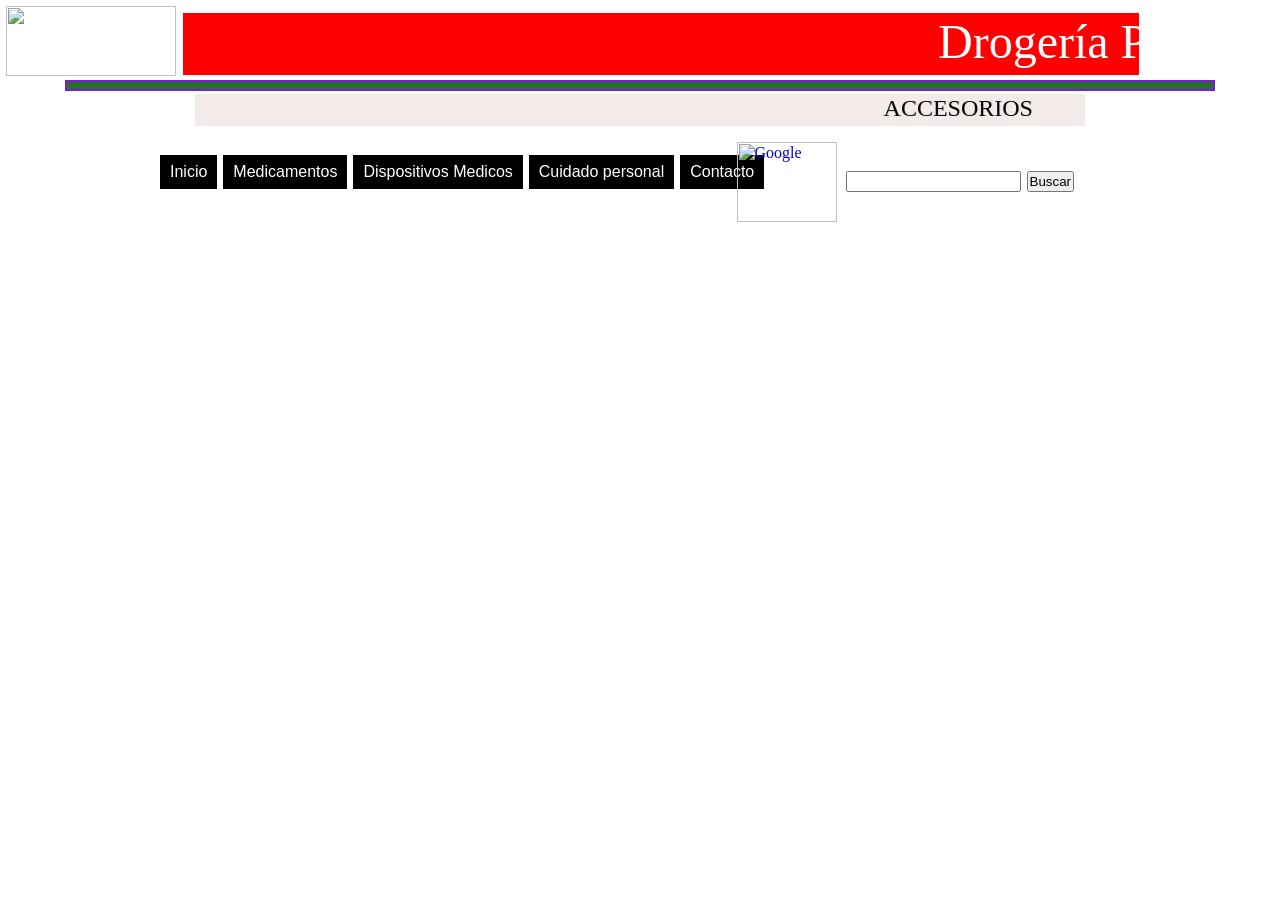
==== Accesorios.html @ c4f78132 "Modificar" ====
<html>
<Title> Accesorios </title>
<head>
<IMG SRC="2.png" height = 70 width= 170 Hspace = 10 Vspace = 1 > <marquee  width = 75% height = "60" behavior=slide aling=top scrollamount = 10 bgcolor = red> 
<font face = "Verdana", size = 20 , color = white>  Droger&iacutea PPs </font>
</marquee>
<hr style="border: 2px solid #791DD5; background-color:#286F2C; height: 5px; width: 90%; margin: 0 auto;"> </hr>
<center> <marquee width = 70% height = "30" SCROLLAMOUNT = 10 bgcolor = "F3EAEA" direction = left> 
<font face = "Verdana", size = 5 , color = black>  ACCESORIOS </font> </center>
</marquee>
</head>

<body>
<Body background = "1.PNG">

<form method=GET action="http://www.google.com/search">
<TABLE  align =left style="position:absolute;top:135px;right:200px;"  ><tr><td>
<A HREF="http://www.google.com/">
<IMG SRC="http://img.deusm.com/informationweek/2015/09/1322015/logo_420_color_2x.png" border="0" ALT="Google" align="absmiddle" height= 80 width = 100></A>
<INPUT TYPE=text name=q size=20 maxlength=255 value="">
<INPUT TYPE=hidden name=hl value=es>
<INPUT type=submit name=btnG VALUE="Buscar">	
</td></tr></TABLE>
</form>
<br>
<style type="text/css">
		*{
			padding: 1px;
			margin: 1px;
		}
	
	#header
		{
			margin:auto;
			width:970px;
			font-family:Aria, Helvetica, sans-serif;
		}
	
	ul, ol 
		{
			list-style:none;
		}
	
	.nav li a
		{
			background-color:#000;
			color:#fff;
			text-decoration:none;
			padding: 8px 10px;
			display:block;
		}
		
	.nav li a:hover
		{
			background-color:#434343;
		}
	
	.nav > li
		{
			float:left;
		}
		
	.nav li ul
		{
			display:none;
			position:absolute;
			min-width:172px;
		}
	
	.nav li:hover > ul
		{
			display:block;
		}
	
	.nav li ul li 
		{
			position:relative;
		}
		
	.nav li ul li ul 
		{
			right:-172px;
			top:-3px;
		}
	
</style>

	<div id = "header">
		<ul class = "nav">
			<li><a href="file:///C:/Users/Aprendiz/Desktop/Pagina/Pagina1.html">Inicio </a></li>
			<li><a href="">Medicamentos </a>
					<ul>
						<li><a href="file:///C:/Users/Aprendiz/Desktop/Pagina/Medicamentos/Analgesicos.html">Analgesicos </a></li>
						<li><a href="file:///C:/Users/Aprendiz/Desktop/Pagina/Medicamentos/Antibioticos.html">Antibioticos </a></li>
						<li><a href="file:///C:/Users/Aprendiz/Desktop/Pagina/Medicamentos/Anticepticos.html">Anticepticos </a></li>
						<li><a href="file:///C:/Users/Aprendiz/Desktop/Pagina/Medicamentos/Laxantes.html">Laxantes </a></li>
						<li><a href="file:///C:/Users/Aprendiz/Desktop/Pagina/Medicamentos/Mucoliticos.html">Mucol&iacuteticos </a></li>
						<li><a href="file:///C:/Users/Aprendiz/Desktop/Pagina/Medicamentos/Antihistaminicos.html">Antihistam&iacutenicos </a></li>
						<li><a href="file:///C:/Users/Aprendiz/Desktop/Pagina/Medicamentos/Broncodilatadores.html">Broncodilatadores </a></li>				
					</ul>
			</li>
			<li><a href="">Dispositivos Medicos </a>
					<ul>
						<li><a href="file:///C:/Users/Aprendiz/Desktop/Pagina/Dispositivos%20medicos/Botiquin.html">Botiquin </a></li>
						<li><a href="file:///C:/Users/Aprendiz/Desktop/Pagina/Dispositivos%20medicos/Accesorios.html">Accesorios </a></li>
						<li><a href="file:///C:/Users/Aprendiz/Desktop/Pagina/Dispositivos%20medicos/Insumos.html">Insumos </a></li>
						<li><a href="file:///C:/Users/Aprendiz/Desktop/Pagina/Dispositivos%20medicos/Equipos.html">Equipos </a></li>
					</ul>
			</li>
			<li><a href="">Cuidado personal </a>
					<ul>
						<li><a href="file:///C:/Users/Aprendiz/Desktop/Pagina/Cuidado%20personal/Aseopersonal.html">Aseo personal </a></li>
						<li><a href="file:///C:/Users/Aprendiz/Desktop/Pagina/Cuidado%20personal/Cuidadooral.html">Cuidado oral </a></li>
						<li><a href="file:///C:/Users/Aprendiz/Desktop/Pagina/Cuidado%20personal/Cuidadocapilar.html">Cuidado capilar </a></li>
						<li><a href="file:///C:/Users/Aprendiz/Desktop/Pagina/Cuidado%20personal/Cuidadodepies.html">Cuidado de pies </a></li>
						<li><a href="file:///C:/Users/Aprendiz/Desktop/Pagina/Cuidado%20personal/Saludsexual.html">Salud sexual </a></li>						
					</ul>
			</li>
				<li><a href="file:///C:/Users/Aprendiz/Desktop/Pagina/Contacto/Contacto.html">Contacto </a></li>
		</ul>
	</div>
</body>

</html>
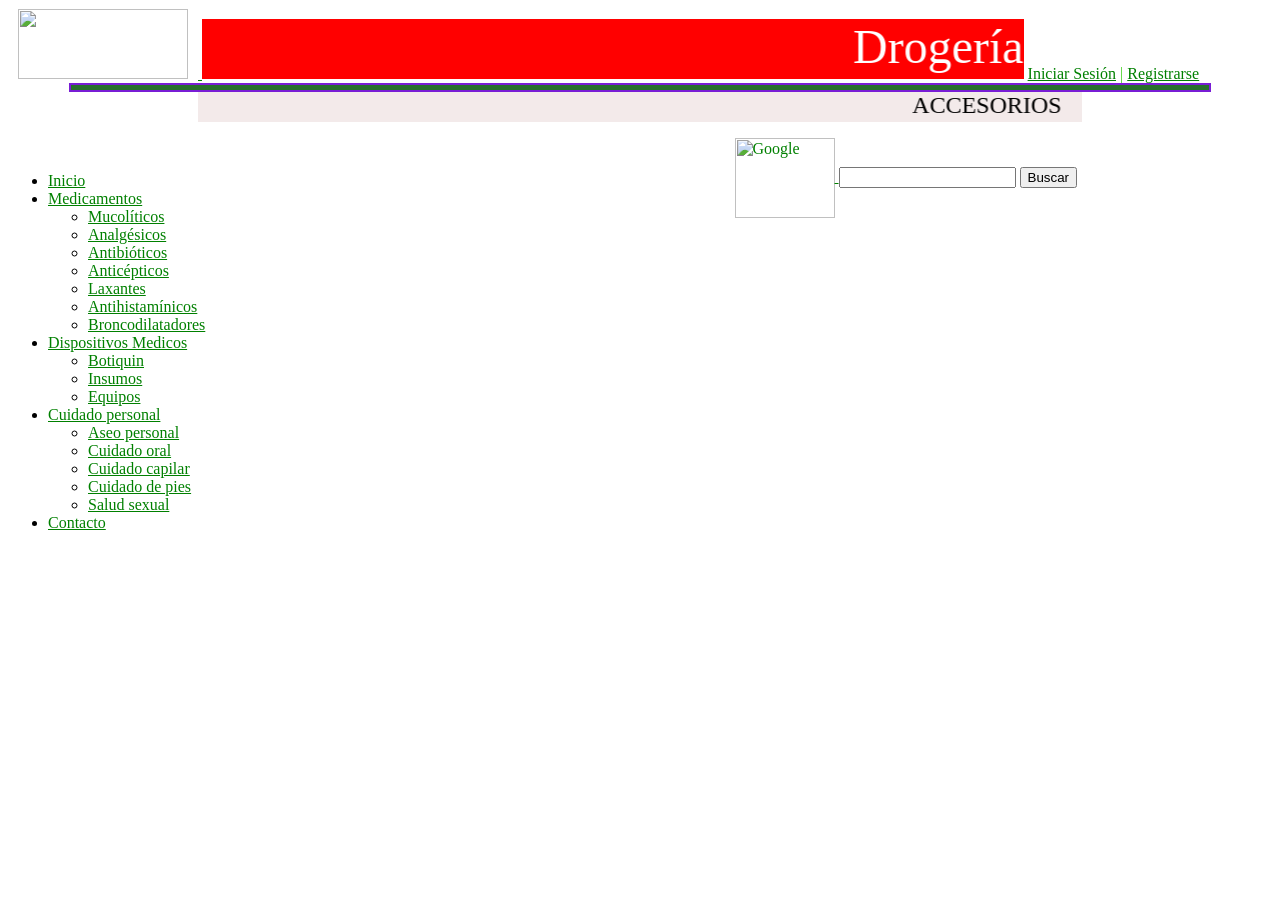
==== commit 8e827fab: "03-08-2016 10:27 PM" ====
--- a/Accesorios.html
+++ b/Accesorios.html
@@ -1,124 +1,72 @@
 <html>
 <Title> Accesorios </title>
-<head>
-<IMG SRC="2.png" height = 70 width= 170 Hspace = 10 Vspace = 1 > <marquee  width = 75% height = "60" behavior=slide aling=top scrollamount = 10 bgcolor = red> 
-<font face = "Verdana", size = 20 , color = white>  Droger&iacutea PPs </font>
-</marquee>
-<hr style="border: 2px solid #791DD5; background-color:#286F2C; height: 5px; width: 90%; margin: 0 auto;"> </hr>
-<center> <marquee width = 70% height = "30" SCROLLAMOUNT = 10 bgcolor = "F3EAEA" direction = left> 
-<font face = "Verdana", size = 5 , color = black>  ACCESORIOS </font> </center>
-</marquee>
-</head>
+	<head  profile="http://www.w3.org/2005/10/profile">
+		<link rel="icon" type="image/png" href="../9.png">
+		<link rel="stylesheet" type="text/css" href="../Style.css"> 
+		<a href="Index.html"><IMG SRC="../2.png" height = 70 width= 170 Hspace = 10 Vspace = 1 > </a>
+		<marquee  width = 65% height = "60" behavior=slide aling=top scrollamount = 10 bgcolor = red> 
+			<font face = "Verdana", size = 20 , color = white>  Droger&iacutea PPs </font>
+		</marquee>
+		<font face="Comic Sans Ms" color="44D024" size="3"
+		>
+		<body link=green vlink=green alink=green>
+		<a href="Index.html"><right>Iniciar Sesi&oacuten</right></a> | <a href="Registro.php"><right>Registrarse</right></a>
+		</font>
+		<hr style="border: 2px solid #791DD5; background-color:#286F2C; height: 5px; width: 90%; margin: 0 auto;"> </hr>
+		<center> 
+			<marquee width = 70% height = "30" SCROLLAMOUNT = 10 bgcolor = "F3EAEA" direction = left> 
+				<font face = "Verdana", size = 5 , color = black>  ACCESORIOS </font> 
+			</marquee>
+		</center>
+	</head>
 
-<body>
-<Body background = "1.PNG">
-
-<form method=GET action="http://www.google.com/search">
-<TABLE  align =left style="position:absolute;top:135px;right:200px;"  ><tr><td>
-<A HREF="http://www.google.com/">
-<IMG SRC="http://img.deusm.com/informationweek/2015/09/1322015/logo_420_color_2x.png" border="0" ALT="Google" align="absmiddle" height= 80 width = 100></A>
-<INPUT TYPE=text name=q size=20 maxlength=255 value="">
-<INPUT TYPE=hidden name=hl value=es>
-<INPUT type=submit name=btnG VALUE="Buscar">	
-</td></tr></TABLE>
-</form>
-<br>
-<style type="text/css">
-		*{
-			padding: 1px;
-			margin: 1px;
-		}
-	
-	#header
-		{
-			margin:auto;
-			width:970px;
-			font-family:Aria, Helvetica, sans-serif;
-		}
-	
-	ul, ol 
-		{
-			list-style:none;
-		}
-	
-	.nav li a
-		{
-			background-color:#000;
-			color:#fff;
-			text-decoration:none;
-			padding: 8px 10px;
-			display:block;
-		}
-		
-	.nav li a:hover
-		{
-			background-color:#434343;
-		}
-	
-	.nav > li
-		{
-			float:left;
-		}
-		
-	.nav li ul
-		{
-			display:none;
-			position:absolute;
-			min-width:172px;
-		}
-	
-	.nav li:hover > ul
-		{
-			display:block;
-		}
-	
-	.nav li ul li 
-		{
-			position:relative;
-		}
-		
-	.nav li ul li ul 
-		{
-			right:-172px;
-			top:-3px;
-		}
-	
-</style>
-
-	<div id = "header">
-		<ul class = "nav">
-			<li><a href="file:///C:/Users/Aprendiz/Desktop/Pagina/Pagina1.html">Inicio </a></li>
-			<li><a href="">Medicamentos </a>
-					<ul>
-						<li><a href="file:///C:/Users/Aprendiz/Desktop/Pagina/Medicamentos/Analgesicos.html">Analgesicos </a></li>
-						<li><a href="file:///C:/Users/Aprendiz/Desktop/Pagina/Medicamentos/Antibioticos.html">Antibioticos </a></li>
-						<li><a href="file:///C:/Users/Aprendiz/Desktop/Pagina/Medicamentos/Anticepticos.html">Anticepticos </a></li>
-						<li><a href="file:///C:/Users/Aprendiz/Desktop/Pagina/Medicamentos/Laxantes.html">Laxantes </a></li>
-						<li><a href="file:///C:/Users/Aprendiz/Desktop/Pagina/Medicamentos/Mucoliticos.html">Mucol&iacuteticos </a></li>
-						<li><a href="file:///C:/Users/Aprendiz/Desktop/Pagina/Medicamentos/Antihistaminicos.html">Antihistam&iacutenicos </a></li>
-						<li><a href="file:///C:/Users/Aprendiz/Desktop/Pagina/Medicamentos/Broncodilatadores.html">Broncodilatadores </a></li>				
-					</ul>
-			</li>
-			<li><a href="">Dispositivos Medicos </a>
-					<ul>
-						<li><a href="file:///C:/Users/Aprendiz/Desktop/Pagina/Dispositivos%20medicos/Botiquin.html">Botiquin </a></li>
-						<li><a href="file:///C:/Users/Aprendiz/Desktop/Pagina/Dispositivos%20medicos/Accesorios.html">Accesorios </a></li>
-						<li><a href="file:///C:/Users/Aprendiz/Desktop/Pagina/Dispositivos%20medicos/Insumos.html">Insumos </a></li>
-						<li><a href="file:///C:/Users/Aprendiz/Desktop/Pagina/Dispositivos%20medicos/Equipos.html">Equipos </a></li>
-					</ul>
-			</li>
-			<li><a href="">Cuidado personal </a>
-					<ul>
-						<li><a href="file:///C:/Users/Aprendiz/Desktop/Pagina/Cuidado%20personal/Aseopersonal.html">Aseo personal </a></li>
-						<li><a href="file:///C:/Users/Aprendiz/Desktop/Pagina/Cuidado%20personal/Cuidadooral.html">Cuidado oral </a></li>
-						<li><a href="file:///C:/Users/Aprendiz/Desktop/Pagina/Cuidado%20personal/Cuidadocapilar.html">Cuidado capilar </a></li>
-						<li><a href="file:///C:/Users/Aprendiz/Desktop/Pagina/Cuidado%20personal/Cuidadodepies.html">Cuidado de pies </a></li>
-						<li><a href="file:///C:/Users/Aprendiz/Desktop/Pagina/Cuidado%20personal/Saludsexual.html">Salud sexual </a></li>						
-					</ul>
-			</li>
-				<li><a href="file:///C:/Users/Aprendiz/Desktop/Pagina/Contacto/Contacto.html">Contacto </a></li>
-		</ul>
-	</div>
-</body>
-
+	<Body background = "..\7.png">
+		<form method=GET action="https://www.google.com/search">
+			<TABLE  align =left style="position:absolute;top:135px;right:200px;"  ><tr><td>
+				<A HREF="https://www.google.com/webhp?hl=es">
+					<IMG SRC="http://img.deusm.com/informationweek/2015/09/1322015/logo_420_color_2x.png" border="0" ALT="Google" align="absmiddle" height= 80 width = 100>
+				</A>
+				<INPUT TYPE=text name=q size=20 maxlength=255 value="">
+				<INPUT TYPE=hidden name=hl value=es>
+				<INPUT type=submit name=btnG VALUE="Buscar">	
+				</td></tr>
+			</TABLE>
+		</form>
+		<br>
+		<div id = "header">
+			<ul class = "nav">
+				<li><a href="Index.html">Inicio </a></li>
+				<li><a href="">Medicamentos </a>
+						<ul>
+							<li><a href="Mucoliticos.html">Mucol&iacuteticos </a></li>
+							<li><a href="Analgesicos.html">Analg&eacutesicos </a></li><li><a href="Antibioticos.html">Antibi&oacuteticos </a></li>
+							<li><a href="Anticepticos.html">Antic&eacutepticos </a></li>
+							<li><a href="Laxantes.html">Laxantes </a></li>
+							<li><a href="Antihistaminicos.html">Antihistam&iacutenicos </a></li>
+							<li><a href="Broncodilatadores.html">Broncodilatadores </a></li>				
+						</ul>
+				</li>
+				<li><a href="">Dispositivos Medicos </a>
+						<ul>
+							<li><a href="Botiquin.html">Botiquin </a></li>
+							<li><a href="Insumos.html">Insumos </a></li>
+							<li><a href="Equipos.html">Equipos </a></li>
+						</ul>
+				</li>
+				<li><a href="">Cuidado personal </a>
+						<ul>
+							<li><a href="Aseopersonal.html">Aseo personal </a></li>
+							<li><a href="Cuidadooral.html">Cuidado oral </a></li>
+							<li><a href="Cuidadocapilar.html">Cuidado capilar </a></li>
+							<li><a href="Cuidadodepies.html">Cuidado de pies </a></li>
+							<li><a href="Saludsexual.html">Salud sexual </a></li>						
+						</ul>
+				</li>
+					<li><a href="Contacto.html">Contacto </a></li>
+			</ul>
+		</div>
+		<br>
+		<br>
+		<br>
+	</body>
 </html>
